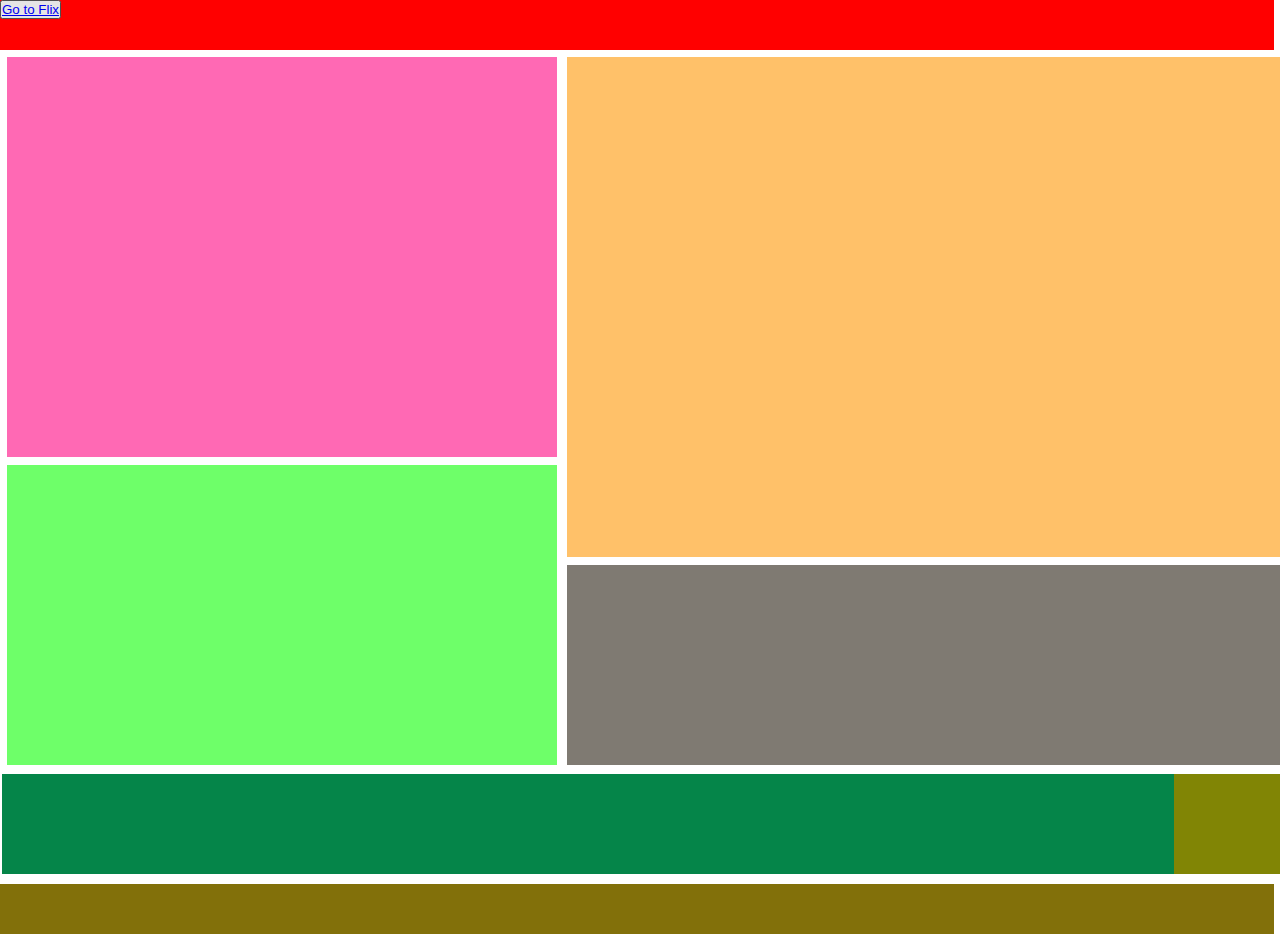
==== index2.html @ d4217ba9 "add" ====
<!DOCTYPE html>
<html lang="en">
<head>
    <meta charset="UTF-8">
    <meta http-equiv="X-UA-Compatible" content="IE=edge">
    <meta name="viewport" content="width=device-width, initial-scale=1.0">
    <title>Document</title>
    <link rel="stylesheet" href="flix.css">
</head>
<body>
    <header>
         
        <div class="header" style="background-color:red ;">
            <div >
                <button><a href="file:///C:/Users/user/Desktop/Flix,Grid/index.html" target="_blank" >Go to Flix</a></button>
            </div>
        </div>
    </header>
    <main>
        <section class="section1">
        <div class="container">
            <div class="div3">

            
            <div class="div1">
            <div class="hero" style="margin-bottom :8PX;">

            </div>
            
            
            <div class="sidebar">
                
            </div>
            
        </div>
        <div class="div2">
            <div class="maincontent" style="margin-bottom :8PX;">
                
            </div>
            <div class="extracontent" >
                
            </div>
        </div>
    </div>
    <div class="div4">
            <div class="rlatedimg" style="margin-bottom :8PX;">

            </div>
            <div class="rlatedpost" >
                
            </div>
        </div>
    </div>
</section>
    </main>
    <footer>
        <div class="foter">

        </div>
    </footer>
</body>
</html>
---- flix.css ----
*
{
    margin: 0;
    padding:0;
}
.header
{
    background-color: rgb(10, 80, 130);
    width: 99.5%;
    height: 50px;
    display: grid;
    grid-column-start: 1;
    grid-column-end: 5;
}
.foter
{
    background-color: rgb(130, 112, 10);
    width: 99.5%;
    height: 50px;
    
}
.hero
{
    background-color:hotpink;
    width: 550px;
    height: 400px;
    
}
.sidebar{
    background-color:rgb(110, 255, 105);
    width: 550px;
    height:300px;
    
}
.maincontent
{
    background-color:rgb(255, 193, 105);
    width: 900px;
    height: 500px;
}
.extracontent
{
    background-color:rgb(127, 122, 114);
    width: 900px;
    height: 200px;
}
.rlatedimg
{
    background-color:rgb(5, 133, 73);
    width: 1200px;
    height: 100px;
}
.rlatedpost
{
    width: 300px;
    height: 100px;
    background-color:rgb(129, 133, 5);
}
.container > div
{
  
}
.div1
{
    display: flex;
    flex-direction: column;
     padding: 5px;
}
.div2
{
    display: flex;
    flex-direction: column;
    padding: 5px;
  
}
.div3
{
    display: flex;
   
   
}
.div4
{
    display: flex;
  
    width:1465px;
    padding: 5px;
   

}
.container > div
{
    padding: 2px;
}
main
{
    width: 80% ;
}
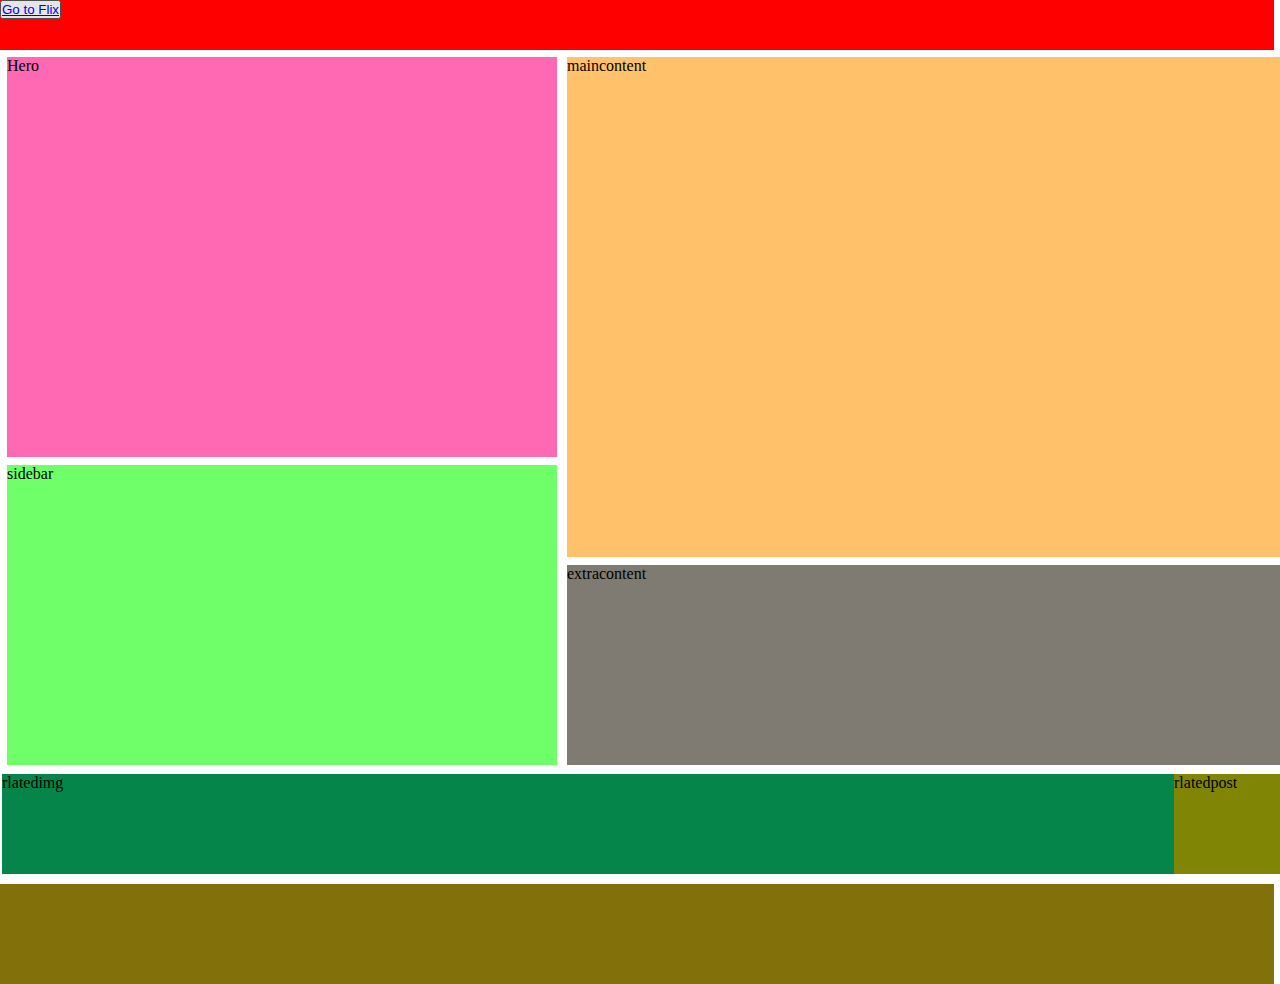
==== commit 6946f009: "edit" ====
--- a/index2.html
+++ b/index2.html
@@ -12,46 +12,53 @@
          
         <div class="header" style="background-color:red ;">
             <div >
-                <button><a href="file:///C:/Users/user/Desktop/Flix,Grid/index.html" target="_blank" >Go to Flix</a></button>
+                <button><a href="file:///C:/Users/user/Desktop/Flix,Grid/flix-grid/index.html" target="_blank" >Go to Flix</a></button>
             </div>
         </div>
     </header>
     <main>
         <section class="section1">
-        <div class="container">
-            <div class="div3">
-
-            
-            <div class="div1">
-            <div class="hero" style="margin-bottom :8PX;">
-
-            </div>
-            
-            
-            <div class="sidebar">
+            <div class="container">
+                <div class="div3">
+    
+                
+                <div class="div1">
+                <div class="hero" style="margin-bottom :8PX;">
+                    <p>Hero</p>
+    
+                </div>
+                
+                
+                <div class="sidebar">
+                    <p>sidebar</p>
+                </div>
                 
             </div>
-            
-        </div>
-        <div class="div2">
-            <div class="maincontent" style="margin-bottom :8PX;">
-                
-            </div>
-            <div class="extracontent" >
-                
+            <div class="div2">
+                <div class="maincontent" style="margin-bottom :8PX;">
+                    <p>maincontent</p>
+                </div>
+                <div class="extracontent" >
+                    <p>extracontent</p>
+                </div>
             </div>
         </div>
-    </div>
-    <div class="div4">
-            <div class="rlatedimg" style="margin-bottom :8PX;">
-
-            </div>
-            <div class="rlatedpost" >
-                
+        <div class="div4">
+                <div class="rlatedimg" style="margin-bottom :8PX;">
+                    <p>rlatedimg</p>
+                </div>
+                <div class="rlatedpost" >
+                    <p>rlatedpost</p>
+                </div>
             </div>
         </div>
-    </div>
-</section>
+    </section>
+        </main>
+        <footer>
+            <div class="foter">
+    
+            </div>
+        </footer>
     </main>
     <footer>
         <div class="foter">
